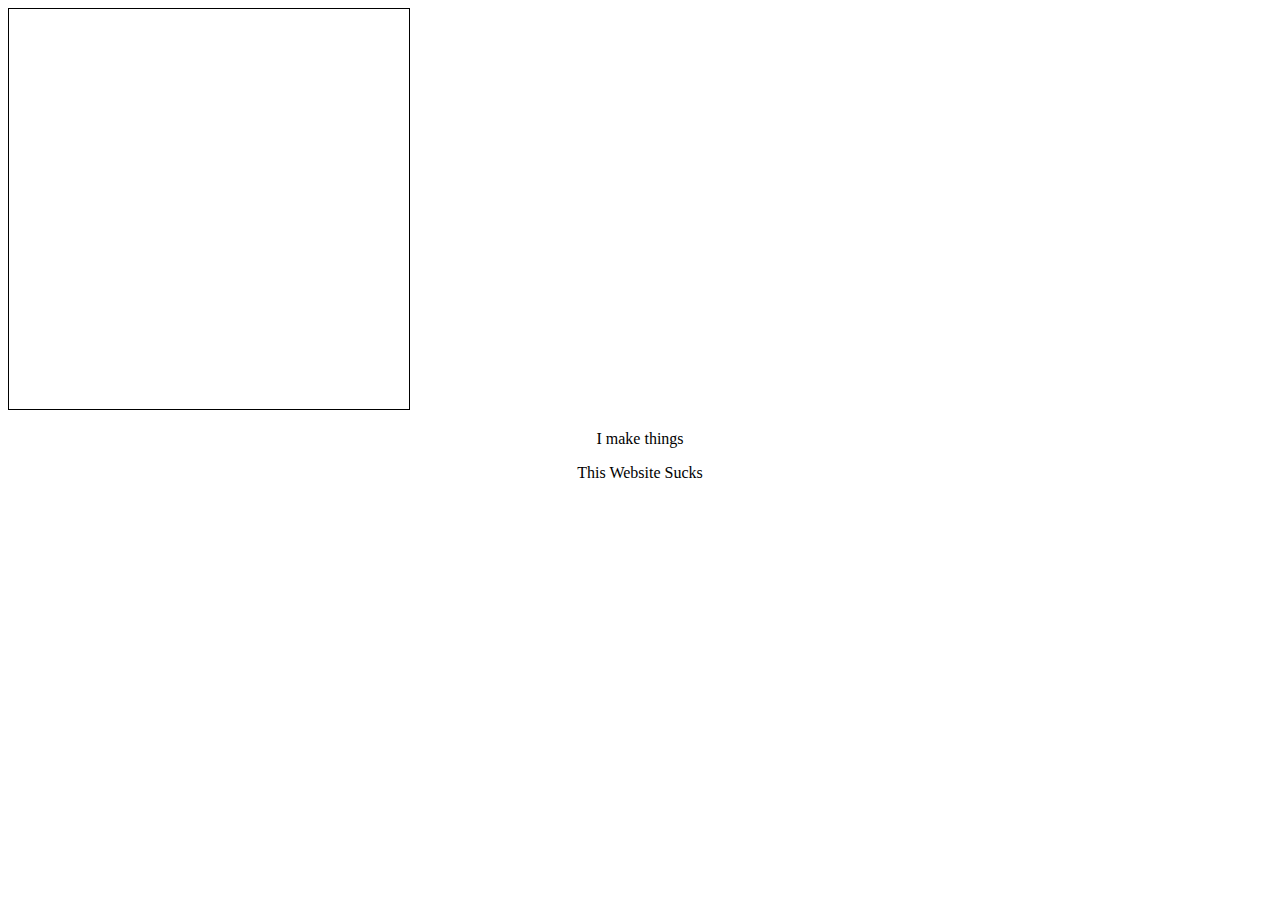
==== Scripticle.html @ 56db17d6 "Update Scripticle.html" ====
<!DOCTYPE html>
<html lang="en">
<head>
    <meta charset="UTF-8">
    <title>Me! :)</title>
   <link href="Scripticle.css" rel="stylesheet" type="text/css" media="all">
    <style>
        p {text-align: center;}

      canvas {
        border: 1px solid black;
      }

    </style>
</head>
<body>
<canvas id="gameCanvas" width="400" height="400"></canvas>

<p>I make things</p>
<p>This Website Sucks</p>
</body>
</html>
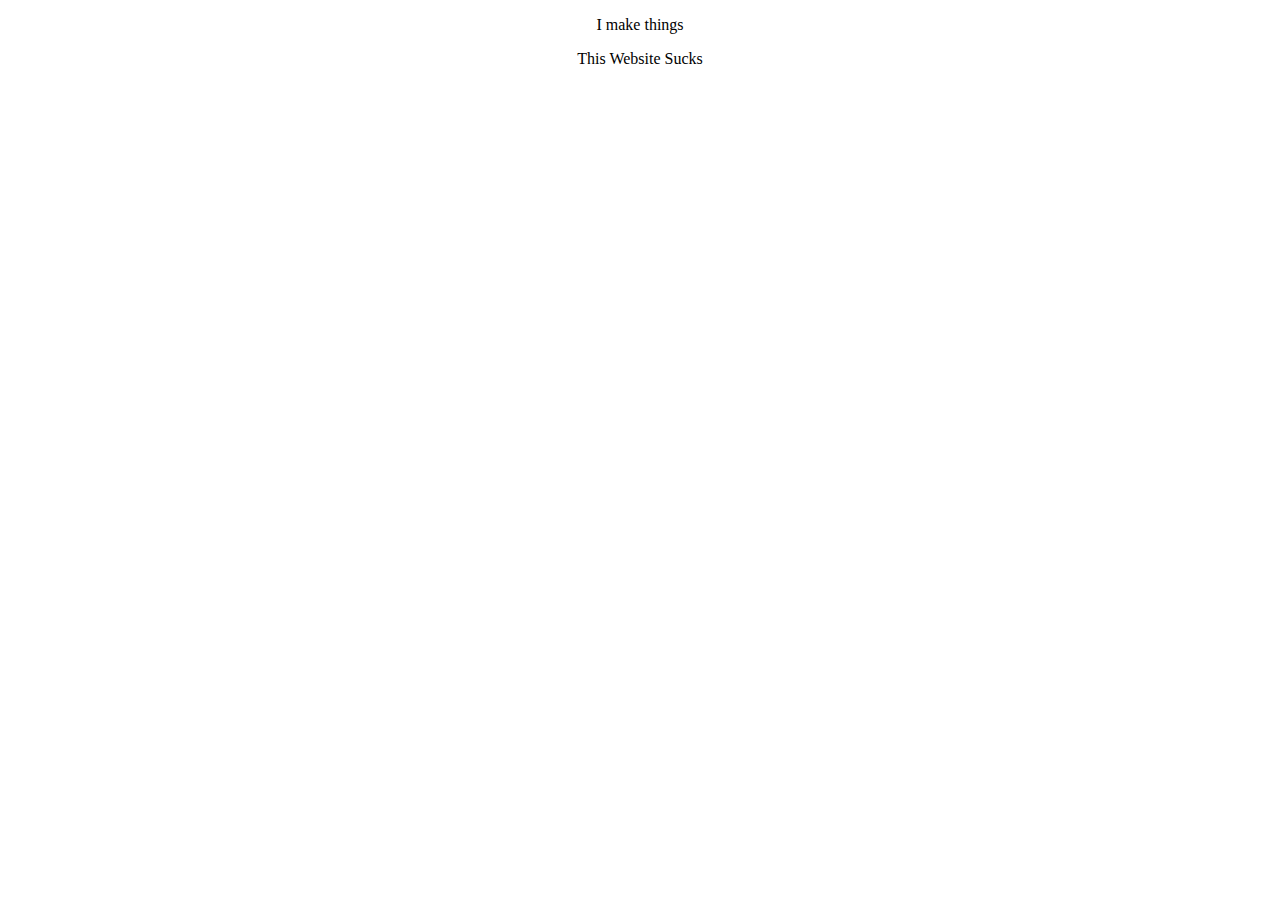
==== commit ebe6e601: "Update Scripticle.html" ====
--- a/Scripticle.html
+++ b/Scripticle.html
@@ -7,14 +7,9 @@
     <style>
         p {text-align: center;}
 
-      canvas {
-        border: 1px solid black;
-      }
-
     </style>
 </head>
 <body>
-<canvas id="gameCanvas" width="400" height="400"></canvas>
 
 <p>I make things</p>
 <p>This Website Sucks</p>
